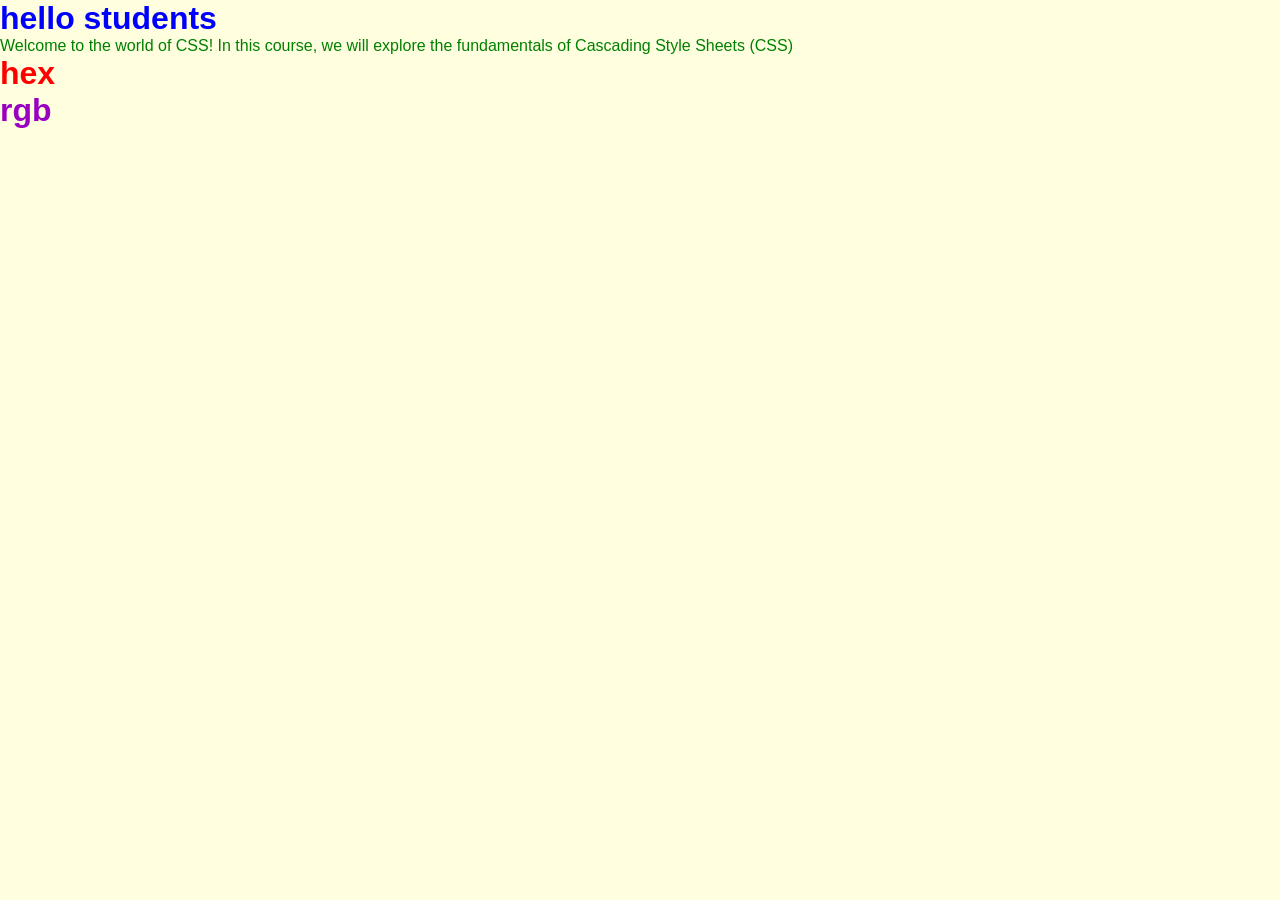
==== css/index.html @ df85a453 "for internship student web+" ====
<!doctype html>
<html lang="en">
  <head>
    <meta charset="UTF-8" />
    <meta name="viewport" content="width=device-width, initial-scale=1.0" />
    <title>About Css Fundamentals</title>
    <link rel="stylesheet" href="style.css" />
  </head>
  <body>
    <h1>hello students</h1>
    <p>
      Welcome to the world of CSS! In this course, we will explore the
      fundamentals of Cascading Style Sheets (CSS) 
    </p>
    <h1 class="hex">hex</h1>
    <h1 class="rgb">rgb</h1>
  </body>
</html>
---- css/style.css ----
*{
    margin: 0;
    padding: 0;
    box-sizing: border-box;
}
html,body{
    height: 100%;
    width: 100%;
    font-family: 'Poppins', sans-serif;
    background-color: lightyellow;
}

/* selector {
    property: value;
} */

/* * = All Elements */

/* h1 = Tag Selector */

/* .title = Class Selector */

/* #header = ID Selector */

/* h1, p = Group Selector */

/* div > p = Child Selector */

/* h1 + p = Adjacent Sibling Selector */

h1{
    color: blue;
}

p{
    color: green;
}

.hex{
    color: #ff0000;
}

.rgb{
    color: rgb(154, 0, 192);
}
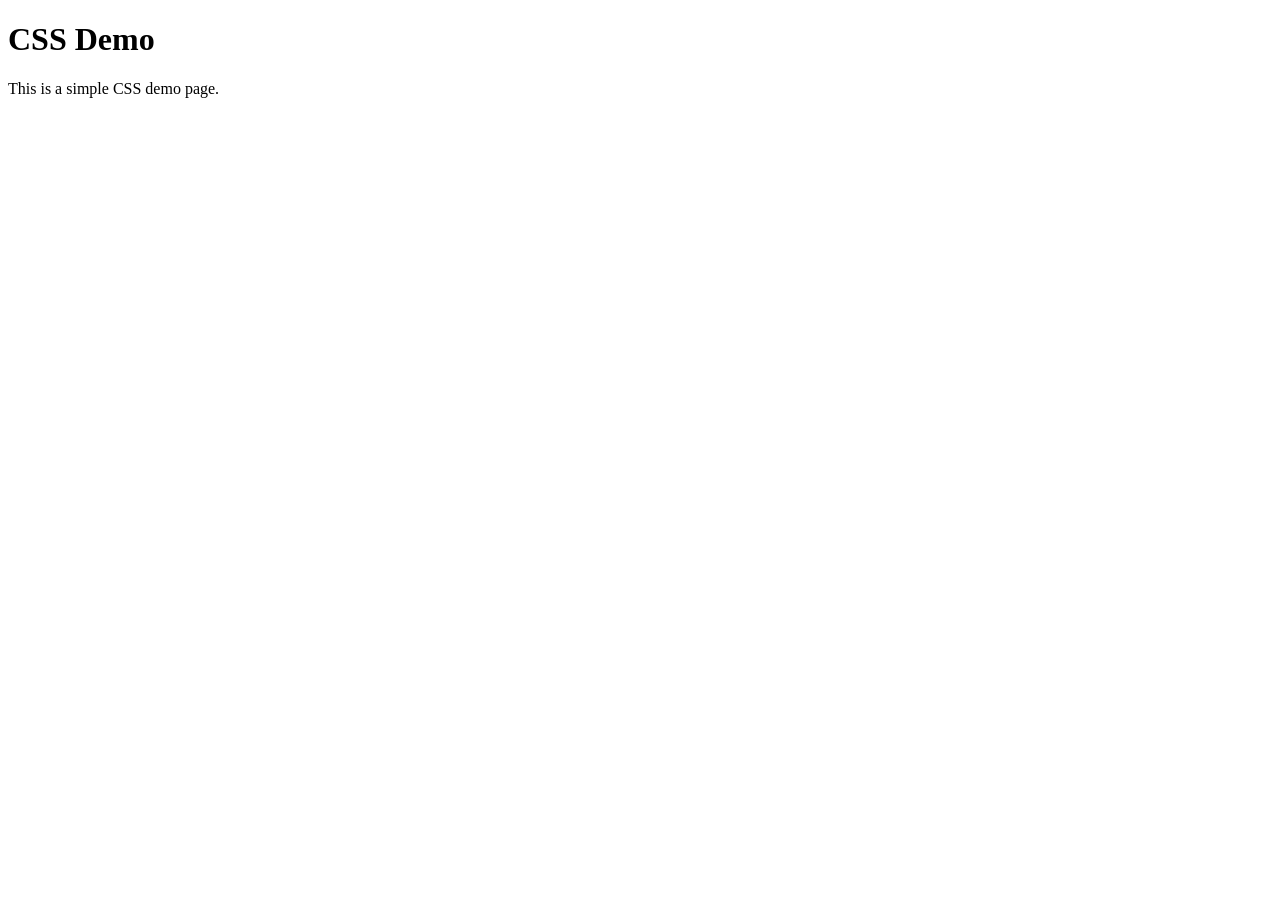
==== commit 4432b581: "new topics added" ====
--- a/css/index.html
+++ b/css/index.html
@@ -1,18 +1,14 @@
-<!doctype html>
+<!DOCTYPE html>
 <html lang="en">
-  <head>
-    <meta charset="UTF-8" />
-    <meta name="viewport" content="width=device-width, initial-scale=1.0" />
-    <title>About Css Fundamentals</title>
-    <link rel="stylesheet" href="style.css" />
-  </head>
-  <body>
-    <h1>hello students</h1>
-    <p>
-      Welcome to the world of CSS! In this course, we will explore the
-      fundamentals of Cascading Style Sheets (CSS) 
-    </p>
-    <h1 class="hex">hex</h1>
-    <h1 class="rgb">rgb</h1>
-  </body>
-</html>
+<head>
+  <meta charset="UTF-8">
+  <meta name="viewport" content="width=device-width, initial-scale=1.0">
+  <title>Document</title>
+</head>
+<body>
+  <div class="container">
+    <h1>CSS Demo</h1>
+    <p>This is a simple CSS demo page.</p>
+  </div>
+</body>
+</html>
